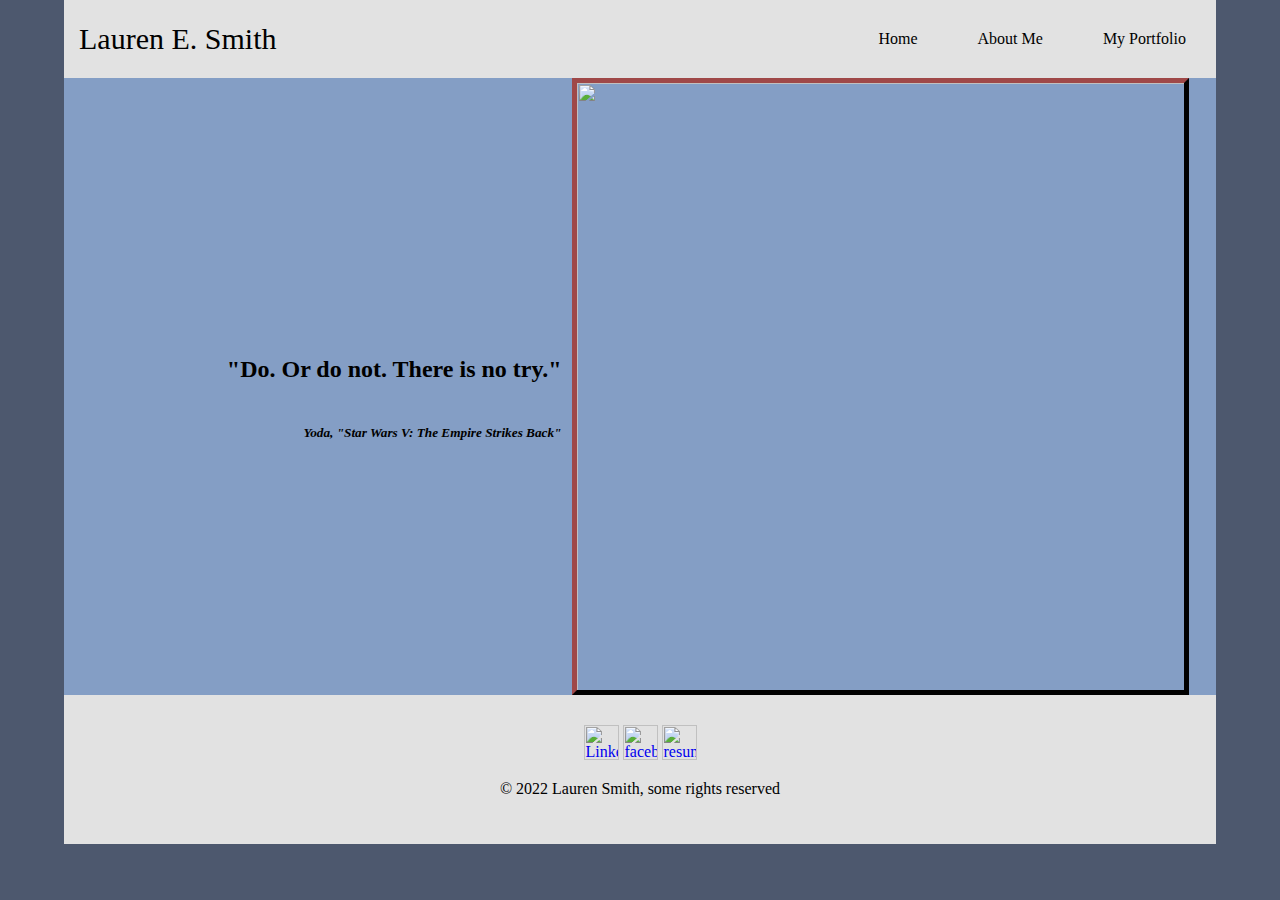
==== index.html @ 127b61e2 "first commit with personal site version 2" ====
<html>
    <Head>
        <link rel="stylesheet" href="index.css"/>
        <link rel="stylesheet" href="https://fonts.googleapis.com/icon?family=Material+Icons">
        <script type="text/javascript" src="index.js"></script>
    </Head>
    
<!--This is the first page that opens - the "landing page"-->
    
    <Body>
        <header>
            <div class="nameAndNav">
                <span class="name">Lauren E. Smith</span>
                <nav>
                    <a href="./index.html">Home</a>
                    <a href="./about.html">About Me</a>
                    <a href="./portfolio.html">My Portfolio</a>
                </nav>
            </div>

            <div class="dropdown">
                <button onclick="myFunction()" class="material-icons">menu</button>
                <div id="myDropdown" class="dropdown-content">
                    <a href="./index.html">Home</a>
                    <a href="./about.html">About Me</a>
                    <a href="./portfolio.html">My Portfolio</a>
                </div>
            </div>            
        </header>

        <main>
            <div class="quote">
                <h2>"Do. Or do not. There is no try."</h2>
                <h5><i>Yoda, "Star Wars V: The Empire Strikes Back"</i></h5>
            </div>
            
            <div class="profpic">
                <img src="./IMG_0403.JPG">  
            </div>
        </main>

        <footer>
            <a href="https://www.linkedin.com/in/lauren-smith-bb581b9a/" target="_blank"><img border:0 width="35px" height="35px" alt="LinkedIn_logo_initials" src="https://upload.wikimedia.org/wikipedia/commons/thumb/c/ca/LinkedIn_logo_initials.png/768px-LinkedIn_logo_initials.png"></a>
            <a href="https://www.facebook.com/ruth.everglade/" target="_blank"><img border:0 width="35px" height="35px" alt="facebook-logo-png-transparent-background" src="https://theacademy.la/wp-content/uploads/2017/04/facebook-logo-png-transparent-background.png"></a>
            <a href="./Lauren Smith Resume - 1_16_2022.pdf" target="_blank"><img border:0 width="35px" height="35px" alt="resume-icon" src="https://t3.ftcdn.net/jpg/03/77/85/04/360_F_377850455_Gk0rRBzegH6YX9SZK9YbgyYyLwrVb9zi.jpg"></a>

            <p>&copy; 2022 Lauren Smith, some rights reserved</p>
        </footer>
    </Body>
</html>
---- index.css ----
* {
    box-sizing:border-box;
    font-family:'Georgia';
}

body {
    margin:0 auto;
    max-width:90%;
    background-color:rgb(77, 88, 110);
}

/* link formatting */
header a {
    color: rgb(0, 0, 0);
    background-color:transparent;
    text-decoration:none;
    transition: all .3s;
    padding:30px;
}

header a:visited {
    color:rgb(0, 0, 0);
    background-color:transparent;
    text-decoration:none;
}

header a:hover {
    color: rgb(226, 226, 226);
    background-color:transparent;
    text-decoration:none;
    background:rgb(53, 82, 124);
}

/* header formatting */
.dropdown button, .dropdown-content {
    display:none;
}

header {
    background-color:rgb(226, 226, 226);
    display:flex;
}

.nameAndNav {
    display:flex;
    align-items:center;
    justify-content:space-between;
    flex-grow:50;
    
}

.name {
    font-family:'lucida handwriting';
    font-size:30px;
    padding-left:15px;
}

.nameAndNav nav {
    display:flex;
}

/* mobile mode */
@media screen and (max-width:800px) {

    /* dropdown menu */
    .dropdown button {
        display:flex;
        padding:10px;
        cursor:pointer;
    }
    
    .material-icons:hover, .material-icons:focus {
        background-color: rgb(53, 82, 124);
        color:white;
    }

    .dropdown {
        position:relative;
        text-align:center;
        float:right;
        margin-right:20px;
    }

    .dropdown-content {
        display: none;
        position: absolute;
        background-color: rgb(238, 238, 238);
        min-width: 160px;
        box-shadow: 0px 8px 16px 8px rgba(0,0,0,0.2);
        z-index: 1;
        right:0;
        overflow:auto;
    }

    .dropdown-content a {
        color: black;
        text-decoration: none;
        display: block;
        padding:20px;
    }

    .dropdown-content a:hover {
        background-color:rgb(53, 82, 124);
        color:rgb(226, 226, 226);
    }

    .show {
        display:block;
    }

    header a {
        display:none;
    }

    main {
        display:flex;
        flex-direction:column;
        align-items:center;
    }

    .quote {
        margin-bottom:30px;
        justify-content:center;
    }

    .profpic img {
        height:405px;
        width:auto;
        border: 5px rgb(75, 34, 34) outset;
        margin-bottom:30px;
        margin-right:20px;
    }
}

/* for About Me and My Portfolio pages */
.hi-there {     
    align-items:flex-start;
    flex-direction:column;
    padding:22px;
}

.hi-there a:visited {
    background-color:transparent;
    text-decoration:none;
    color:rgb(28, 28, 207);
}

/* main formatting */
main {
    background-color:rgb(132, 158, 197);
    display:flex;
    justify-content:center;
    align-items:center;
    padding-left:20px;
}

video {
    margin-bottom:20px;
}

@media screen and (max-width:800px) {
    video {
        width:385px;
    }
}

.quote {
    height:100px;
    width:460px;
    display:flex;
    flex-wrap:wrap;
    flex-direction:row-reverse;
    padding-right:10px;
}

@media screen and (min-width:800px) {
    .profpic img {
        border: 5px rgb(75, 34, 34) outset;
        height:617px;
        width:auto;
    }
}

/* footer formatting */
footer {
    text-align:center;
    background-color:rgb(226, 226, 226);
    padding-top:30px;
    padding-bottom:30px;
}

footer a img:hover {
    border:none;
    text-decoration:none;
    opacity:.8;
    background-color:none;
}
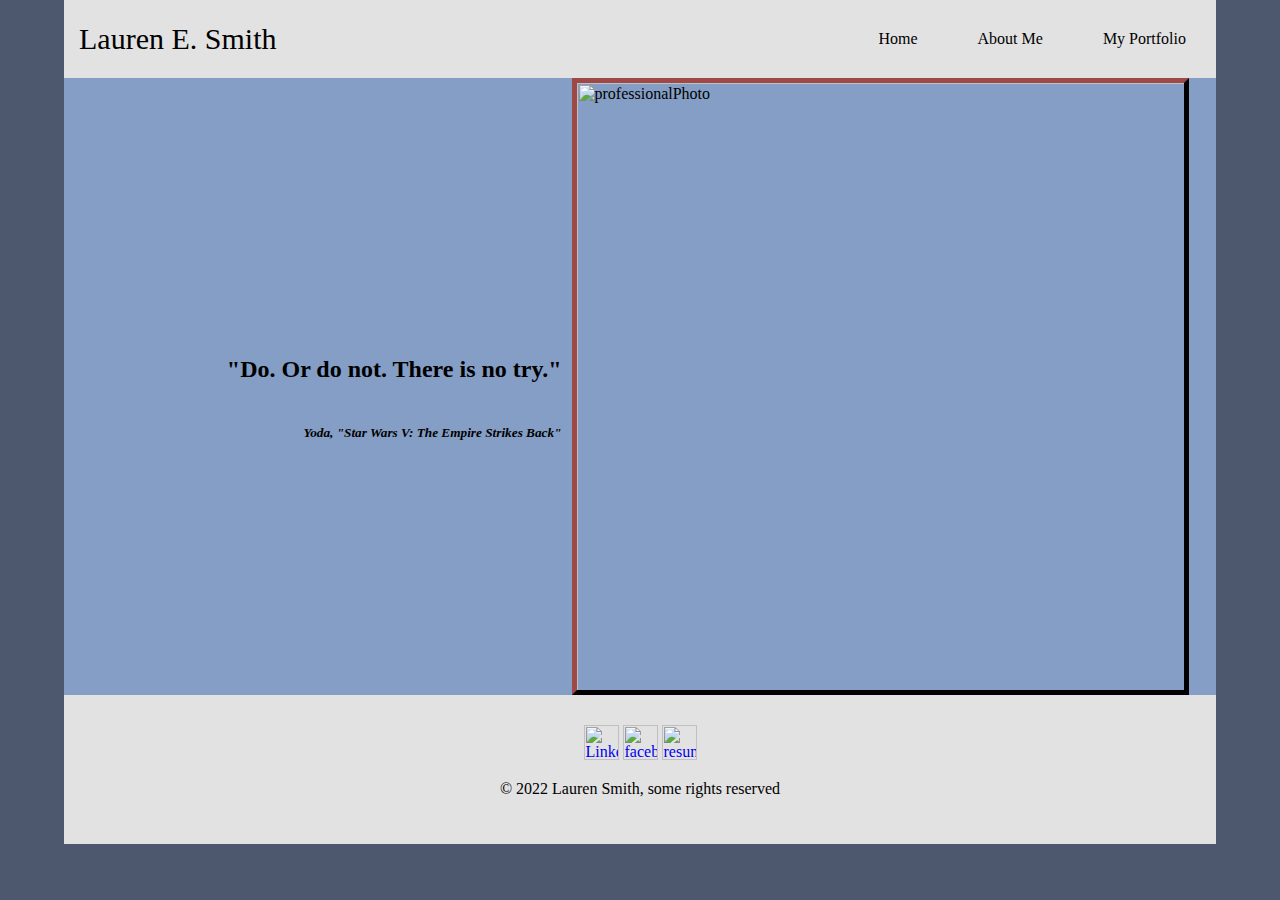
==== commit 72bed097: "first commit from Glaceon; added new resume, revised aboutMe and portfolio sections, added assets fo" ====
--- a/index.html
+++ b/index.html
@@ -1,50 +1,76 @@
 <html>
-    <Head>
-        <link rel="stylesheet" href="index.css"/>
-        <link rel="stylesheet" href="https://fonts.googleapis.com/icon?family=Material+Icons">
-        <script type="text/javascript" src="index.js"></script>
-    </Head>
-    
-<!--This is the first page that opens - the "landing page"-->
-    
-    <Body>
-        <header>
-            <div class="nameAndNav">
-                <span class="name">Lauren E. Smith</span>
-                <nav>
-                    <a href="./index.html">Home</a>
-                    <a href="./about.html">About Me</a>
-                    <a href="./portfolio.html">My Portfolio</a>
-                </nav>
-            </div>
+  <head>
+    <link rel="stylesheet" href="index.css" />
+    <link
+      rel="stylesheet"
+      href="https://fonts.googleapis.com/icon?family=Material+Icons"
+    />
+    <script type="text/javascript" src="index.js"></script>
+  </head>
 
-            <div class="dropdown">
-                <button onclick="myFunction()" class="material-icons">menu</button>
-                <div id="myDropdown" class="dropdown-content">
-                    <a href="./index.html">Home</a>
-                    <a href="./about.html">About Me</a>
-                    <a href="./portfolio.html">My Portfolio</a>
-                </div>
-            </div>            
-        </header>
+  <!--This is the first page that opens - the "landing page"-->
 
-        <main>
-            <div class="quote">
-                <h2>"Do. Or do not. There is no try."</h2>
-                <h5><i>Yoda, "Star Wars V: The Empire Strikes Back"</i></h5>
-            </div>
-            
-            <div class="profpic">
-                <img src="./IMG_0403.JPG">  
-            </div>
-        </main>
+  <body>
+    <header>
+      <div class="nameAndNav">
+        <span class="name">Lauren E. Smith</span>
+        <nav>
+          <a href="./index.html">Home</a>
+          <a href="./about.html">About Me</a>
+          <a href="./portfolio.html">My Portfolio</a>
+        </nav>
+      </div>
 
-        <footer>
-            <a href="https://www.linkedin.com/in/lauren-smith-bb581b9a/" target="_blank"><img border:0 width="35px" height="35px" alt="LinkedIn_logo_initials" src="https://upload.wikimedia.org/wikipedia/commons/thumb/c/ca/LinkedIn_logo_initials.png/768px-LinkedIn_logo_initials.png"></a>
-            <a href="https://www.facebook.com/ruth.everglade/" target="_blank"><img border:0 width="35px" height="35px" alt="facebook-logo-png-transparent-background" src="https://theacademy.la/wp-content/uploads/2017/04/facebook-logo-png-transparent-background.png"></a>
-            <a href="./Lauren Smith Resume - 1_16_2022.pdf" target="_blank"><img border:0 width="35px" height="35px" alt="resume-icon" src="https://t3.ftcdn.net/jpg/03/77/85/04/360_F_377850455_Gk0rRBzegH6YX9SZK9YbgyYyLwrVb9zi.jpg"></a>
+      <div class="dropdown">
+        <button onclick="myFunction()" class="material-icons">menu</button>
+        <div id="myDropdown" class="dropdown-content">
+          <a href="./index.html">Home</a>
+          <a href="./about.html">About Me</a>
+          <a href="./portfolio.html">My Portfolio</a>
+        </div>
+      </div>
+    </header>
 
-            <p>&copy; 2022 Lauren Smith, some rights reserved</p>
-        </footer>
-    </Body>
-</html>+    <main>
+      <div class="quote">
+        <h2>"Do. Or do not. There is no try."</h2>
+        <h5><i>Yoda, "Star Wars V: The Empire Strikes Back"</i></h5>
+      </div>
+
+      <div class="profpic">
+        <img src="./Assets/IMG_0403.JPG" alt="professionalPhoto" />
+      </div>
+    </main>
+
+    <footer>
+      <a
+        href="https://www.linkedin.com/in/lauren-smith-bb581b9a/"
+        target="_blank"
+        ><img
+          border:0
+          width="35px"
+          height="35px"
+          alt="LinkedIn_logo_initials"
+          src="https://upload.wikimedia.org/wikipedia/commons/thumb/c/ca/LinkedIn_logo_initials.png/768px-LinkedIn_logo_initials.png"
+      /></a>
+      <a href="https://www.facebook.com/ruth.everglade/" target="_blank"
+        ><img
+          border:0
+          width="35px"
+          height="35px"
+          alt="facebook-logo-png-transparent-background"
+          src="https://theacademy.la/wp-content/uploads/2017/04/facebook-logo-png-transparent-background.png"
+      /></a>
+      <a href="./Lauren Smith Resume - 5_17_2022.pdf" target="_blank"
+        ><img
+          border:0
+          width="35px"
+          height="35px"
+          alt="resume-icon"
+          src="https://t3.ftcdn.net/jpg/03/77/85/04/360_F_377850455_Gk0rRBzegH6YX9SZK9YbgyYyLwrVb9zi.jpg"
+      /></a>
+
+      <p>&copy; 2022 Lauren Smith, some rights reserved</p>
+    </footer>
+  </body>
+</html>
--- a/index.css
+++ b/index.css
@@ -1,197 +1,257 @@
 * {
-    box-sizing:border-box;
-    font-family:'Georgia';
+  box-sizing: border-box;
+  font-family: "Georgia";
 }
 
 body {
-    margin:0 auto;
-    max-width:90%;
-    background-color:rgb(77, 88, 110);
+  margin: 0 auto;
+  max-width: 90%;
+  background-color: rgb(77, 88, 110);
 }
 
 /* link formatting */
 header a {
-    color: rgb(0, 0, 0);
-    background-color:transparent;
-    text-decoration:none;
-    transition: all .3s;
-    padding:30px;
+  color: rgb(0, 0, 0);
+  background-color: transparent;
+  text-decoration: none;
+  transition: all 0.3s;
+  padding: 30px;
 }
 
 header a:visited {
-    color:rgb(0, 0, 0);
-    background-color:transparent;
-    text-decoration:none;
+  color: rgb(0, 0, 0);
+  background-color: transparent;
+  text-decoration: none;
 }
 
 header a:hover {
+  color: rgb(226, 226, 226);
+  background-color: transparent;
+  text-decoration: none;
+  background: rgb(53, 82, 124);
+}
+
+/* header formatting */
+.dropdown button,
+.dropdown-content {
+  display: none;
+}
+
+header {
+  background-color: rgb(226, 226, 226);
+  display: flex;
+}
+
+.nameAndNav {
+  display: flex;
+  align-items: center;
+  justify-content: space-between;
+  flex-grow: 50;
+}
+
+.name {
+  font-family: "lucida handwriting";
+  font-size: 30px;
+  padding-left: 15px;
+}
+
+.nameAndNav nav {
+  display: flex;
+}
+
+/* mobile mode */
+@media screen and (max-width: 800px) {
+  /* dropdown menu */
+  .dropdown button {
+    display: flex;
+    padding: 10px;
+    cursor: pointer;
+  }
+
+  .material-icons:hover,
+  .material-icons:focus {
+    background-color: rgb(53, 82, 124);
+    color: white;
+  }
+
+  .dropdown {
+    position: relative;
+    text-align: center;
+    float: right;
+    margin-right: 20px;
+  }
+
+  .dropdown-content {
+    display: none;
+    position: absolute;
+    background-color: rgb(238, 238, 238);
+    min-width: 160px;
+    box-shadow: 0px 8px 16px 8px rgba(0, 0, 0, 0.2);
+    z-index: 1;
+    right: 0;
+    overflow: auto;
+  }
+
+  .dropdown-content a {
+    color: black;
+    text-decoration: none;
+    display: block;
+    padding: 20px;
+  }
+
+  .dropdown-content a:hover {
+    background-color: rgb(53, 82, 124);
     color: rgb(226, 226, 226);
-    background-color:transparent;
-    text-decoration:none;
-    background:rgb(53, 82, 124);
-}
-
-/* header formatting */
-.dropdown button, .dropdown-content {
-    display:none;
-}
-
-header {
-    background-color:rgb(226, 226, 226);
-    display:flex;
-}
-
-.nameAndNav {
-    display:flex;
-    align-items:center;
-    justify-content:space-between;
-    flex-grow:50;
-    
-}
-
-.name {
-    font-family:'lucida handwriting';
-    font-size:30px;
-    padding-left:15px;
-}
-
-.nameAndNav nav {
-    display:flex;
-}
-
-/* mobile mode */
-@media screen and (max-width:800px) {
-
-    /* dropdown menu */
-    .dropdown button {
-        display:flex;
-        padding:10px;
-        cursor:pointer;
-    }
-    
-    .material-icons:hover, .material-icons:focus {
-        background-color: rgb(53, 82, 124);
-        color:white;
-    }
-
-    .dropdown {
-        position:relative;
-        text-align:center;
-        float:right;
-        margin-right:20px;
-    }
-
-    .dropdown-content {
-        display: none;
-        position: absolute;
-        background-color: rgb(238, 238, 238);
-        min-width: 160px;
-        box-shadow: 0px 8px 16px 8px rgba(0,0,0,0.2);
-        z-index: 1;
-        right:0;
-        overflow:auto;
-    }
-
-    .dropdown-content a {
-        color: black;
-        text-decoration: none;
-        display: block;
-        padding:20px;
-    }
-
-    .dropdown-content a:hover {
-        background-color:rgb(53, 82, 124);
-        color:rgb(226, 226, 226);
-    }
-
-    .show {
-        display:block;
-    }
-
-    header a {
-        display:none;
-    }
-
-    main {
-        display:flex;
-        flex-direction:column;
-        align-items:center;
-    }
-
-    .quote {
-        margin-bottom:30px;
-        justify-content:center;
-    }
-
-    .profpic img {
-        height:405px;
-        width:auto;
-        border: 5px rgb(75, 34, 34) outset;
-        margin-bottom:30px;
-        margin-right:20px;
-    }
-}
-
-/* for About Me and My Portfolio pages */
-.hi-there {     
-    align-items:flex-start;
-    flex-direction:column;
-    padding:22px;
-}
-
-.hi-there a:visited {
-    background-color:transparent;
-    text-decoration:none;
-    color:rgb(28, 28, 207);
+  }
+
+  .show {
+    display: block;
+  }
+
+  header a {
+    display: none;
+  }
+
+  main {
+    display: flex;
+    flex-direction: column;
+    align-items: center;
+  }
+
+  .quote {
+    margin-bottom: 30px;
+    justify-content: center;
+  }
+
+  .profpic img {
+    height: 405px;
+    width: auto;
+    border: 5px rgb(75, 34, 34) outset;
+    margin-bottom: 30px;
+    margin-right: 20px;
+  }
 }
 
 /* main formatting */
 main {
-    background-color:rgb(132, 158, 197);
-    display:flex;
-    justify-content:center;
-    align-items:center;
-    padding-left:20px;
+  background-color: rgb(132, 158, 197);
+  display: flex;
+  justify-content: center;
+  align-items: center;
+  padding-left: 20px;
+}
+
+/* About Me */
+.hi-there {
+  flex-direction: column;
+  padding: 22px;
+}
+
+.aboutMeText {
+  width: 80%;
+  margin-top: 40px;
+  margin-bottom: 50px;
+}
+
+.hi-there a:visited {
+  background-color: transparent;
+  text-decoration: none;
+  color: rgb(28, 28, 207);
+}
+
+/* My Portfolio */
+.portfolio-body {
+  display: flex;
+  flex-direction: column;
+  background-color: rgb(132, 158, 197);
+}
+
+.pastWork {
+  display: flex;
+  flex-direction: column;
+  align-items: center;
+}
+
+.projectBlurb {
+  width: 80%;
+  display: flex;
+  justify-content: space-between;
+  align-items: center;
+  margin: 10px;
+}
+
+.details {
+  width: 600px;
+  margin-left: 30px;
+  background-color: rgb(226, 226, 226);
+  box-shadow: 3px 3px 3px black;
+  padding: 10px;
+}
+
+.siteLink {
+  text-decoration: none;
+  color: rgb(33, 95, 188);
+  font-size: 20px;
+}
+
+.siteLink:hover {
+  color: rgb(177, 208, 255);
+}
+
+iframe {
+  height: 400px;
+  width: 50%;
 }
 
 video {
-    margin-bottom:20px;
-}
-
-@media screen and (max-width:800px) {
-    video {
-        width:385px;
-    }
+  height: 375px;
+  width: 50%;
+}
+
+@media screen and (max-width: 800px) {
+  video {
+    width: 385px;
+  }
+
+  iframe {
+    width: 50%;
+  }
 }
 
 .quote {
-    height:100px;
-    width:460px;
-    display:flex;
-    flex-wrap:wrap;
-    flex-direction:row-reverse;
-    padding-right:10px;
-}
-
-@media screen and (min-width:800px) {
-    .profpic img {
-        border: 5px rgb(75, 34, 34) outset;
-        height:617px;
-        width:auto;
-    }
+  height: 100px;
+  width: 460px;
+  display: flex;
+  flex-wrap: wrap;
+  flex-direction: row-reverse;
+  padding-right: 10px;
+}
+
+@media screen and (min-width: 800px) {
+  .profpic img {
+    border: 5px rgb(75, 34, 34) outset;
+    height: 617px;
+    width: auto;
+  }
+}
+
+ul {
+  margin-left: 40px;
+  margin-top: 10px;
+  margin-bottom: 40px;
 }
 
 /* footer formatting */
 footer {
-    text-align:center;
-    background-color:rgb(226, 226, 226);
-    padding-top:30px;
-    padding-bottom:30px;
+  text-align: center;
+  background-color: rgb(226, 226, 226);
+  padding-top: 30px;
+  padding-bottom: 30px;
 }
 
 footer a img:hover {
-    border:none;
-    text-decoration:none;
-    opacity:.8;
-    background-color:none;
-}+  border: none;
+  text-decoration: none;
+  opacity: 0.8;
+  background-color: none;
+}
